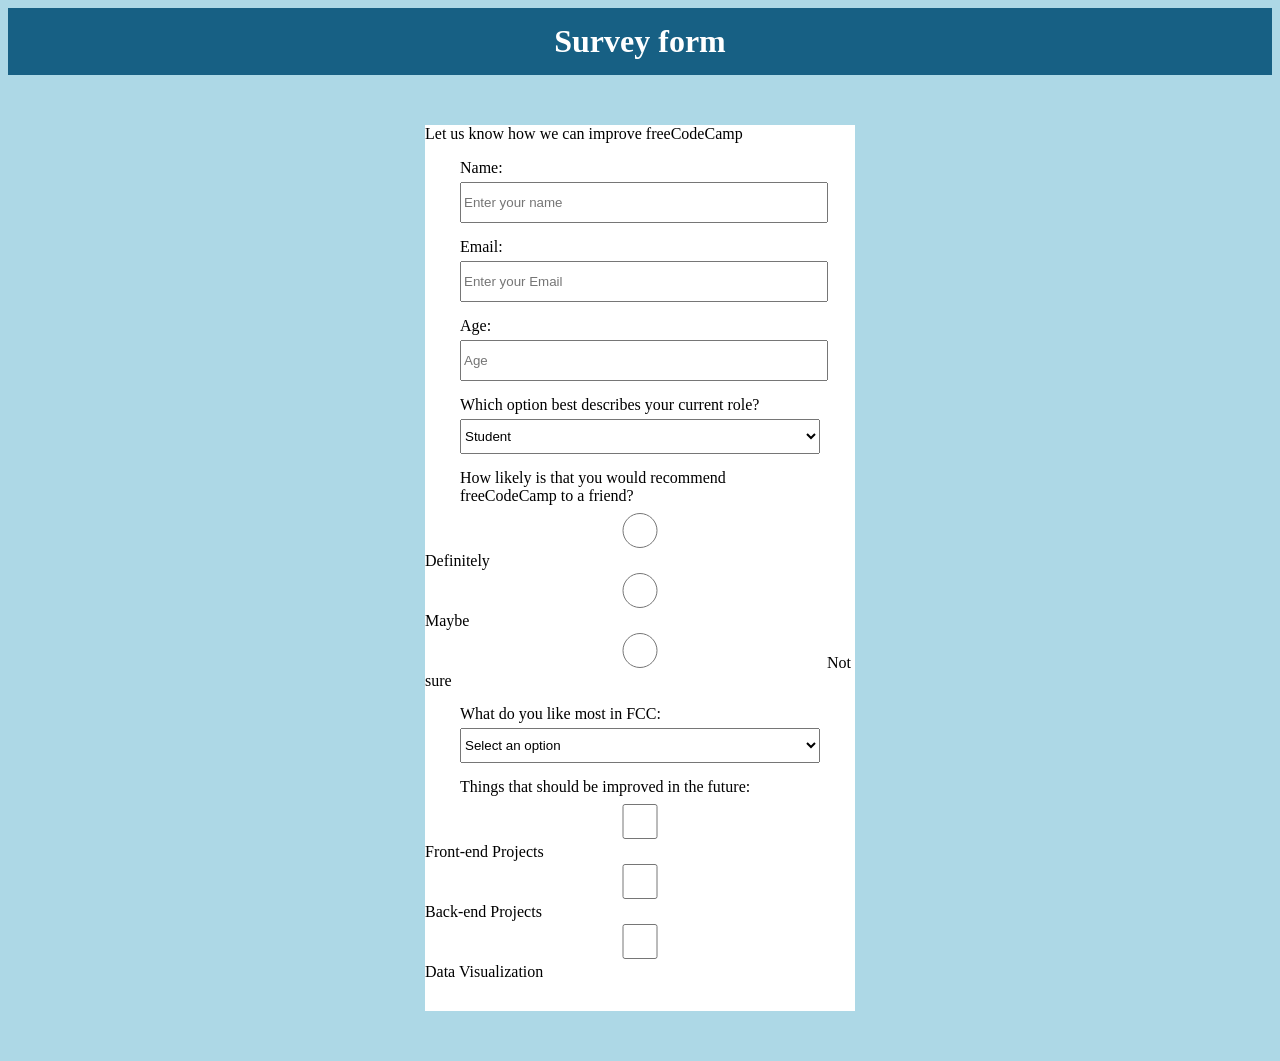
==== surveyindex.html @ a57caafc "Add files via upload" ====
<!DOCTYPE html>
<html>
<head>
    <title>Survey form</title>
    <link rel="stylesheet" href="style.css">
</head>

<body>

    <h1>Survey form</h1>

    <div class="form">

        <p>Let us know how we can improve freeCodeCamp</p>

        <label>Name:</label>
        <input type="text" placeholder="Enter your name">
        <label>Email:</label>
        <input type="email" placeholder="Enter your Email">
        <label>Age:</label>
        <input type="number" placeholder="Age">

        <label>Which option best describes your current role?</label>
        <select>
            <option>Student</option>
            <option>graduated</option>
        </select>

        <label>How likely is that you would recommend freeCodeCamp to a friend?</label>

        <div class="radio">
            <input type="radio" name="recommend"> Definitely 
            <input type="radio" name="recommend"> Maybe
            
            <input type="radio" name="recommend"> Not sure
        </div>

        <label>What do you like most in FCC:</label>
        <select>
            <option>Select an option</option>
            <option>Challenges</option>
            <option>Projects</option>
        </select>

        <label>Things that should be improved in the future:</label>

        <div class="check">
            <input type="checkbox"> Front-end Projects
            
            <input type="checkbox"> Back-end Projects
           
            <input type="checkbox"> Data Visualization
        </div>

    </div>

</body>
</html>
---- style.css ----
body {
    background-color: lightblue;
}

.form {
    width: 430px;
    margin: 50px auto;
    background-color: white;
    padding-bottom: 30px;
}

h1 {
    background-color: #176084;
    color: white;
    text-align: center;
    padding: 15px;
    margin-top: 0;
}

label {
    display: block;
    margin: 15px 35px 5px;
}

input, select {
    width: 360px;
    height: 35px;
    margin-left: 35px;
}

button {
    width: 360px;
    height: 40px;
    margin: 25px 35px 0;
    background-color: #2998cf;
    color: white;
    border: 0;
}
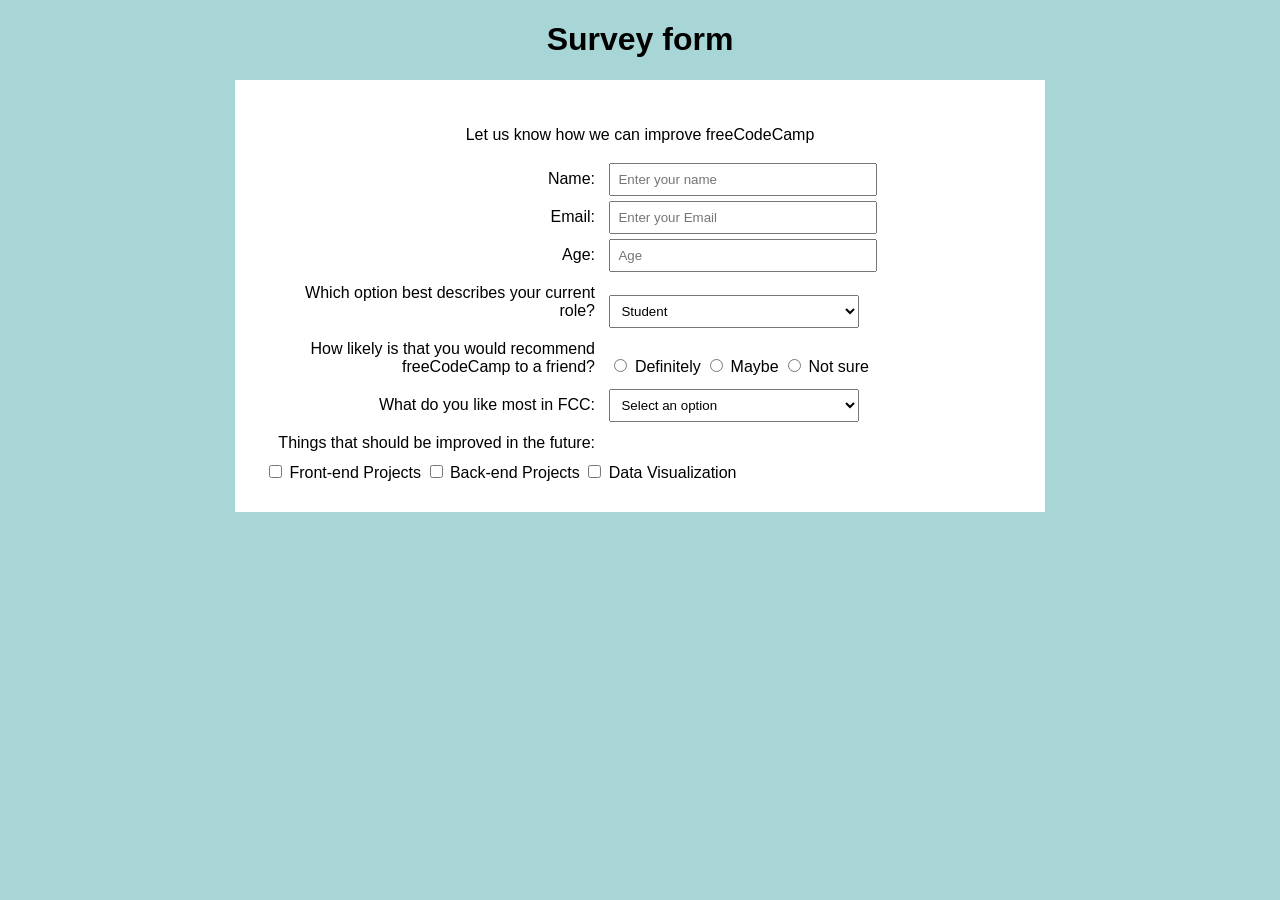
==== commit 3a20cea9: "Fix HTML structure and update stylesheet link Updated the stylesheet link and ensured proper HTML st" ====
--- a/surveyindex.html
+++ b/surveyindex.html
@@ -2,7 +2,7 @@
 <html>
 <head>
     <title>Survey form</title>
-    <link rel="stylesheet" href="style.css">
+    <link rel="stylesheet" href="surveystyle.css">
 </head>
 
 <body>
@@ -55,4 +55,4 @@
     </div>
 
 </body>
-</html>+</html>
--- a/surveystyle.css
+++ b/surveystyle.css
@@ -0,0 +1,40 @@
+body {
+    background-color: #a8d5d5;
+    font-family: Arial;
+}
+
+h1 {
+    text-align: center;
+}
+
+.form {
+    background-color: white;
+    width: 750px;
+    /* margin: 200px; */
+    margin: auto;
+    padding: 30px;
+}
+
+.form p {
+    text-align: center;
+}
+
+label {
+    display: inline-block;
+    width: 320px;
+    text-align: right;
+    margin: 10px;
+}
+
+input[type="text"],
+input[type="email"],
+input[type="number"],
+select {
+    width: 250px;
+    padding: 7px;
+}
+
+.radio,
+.check {
+    display: inline-block;
+}
